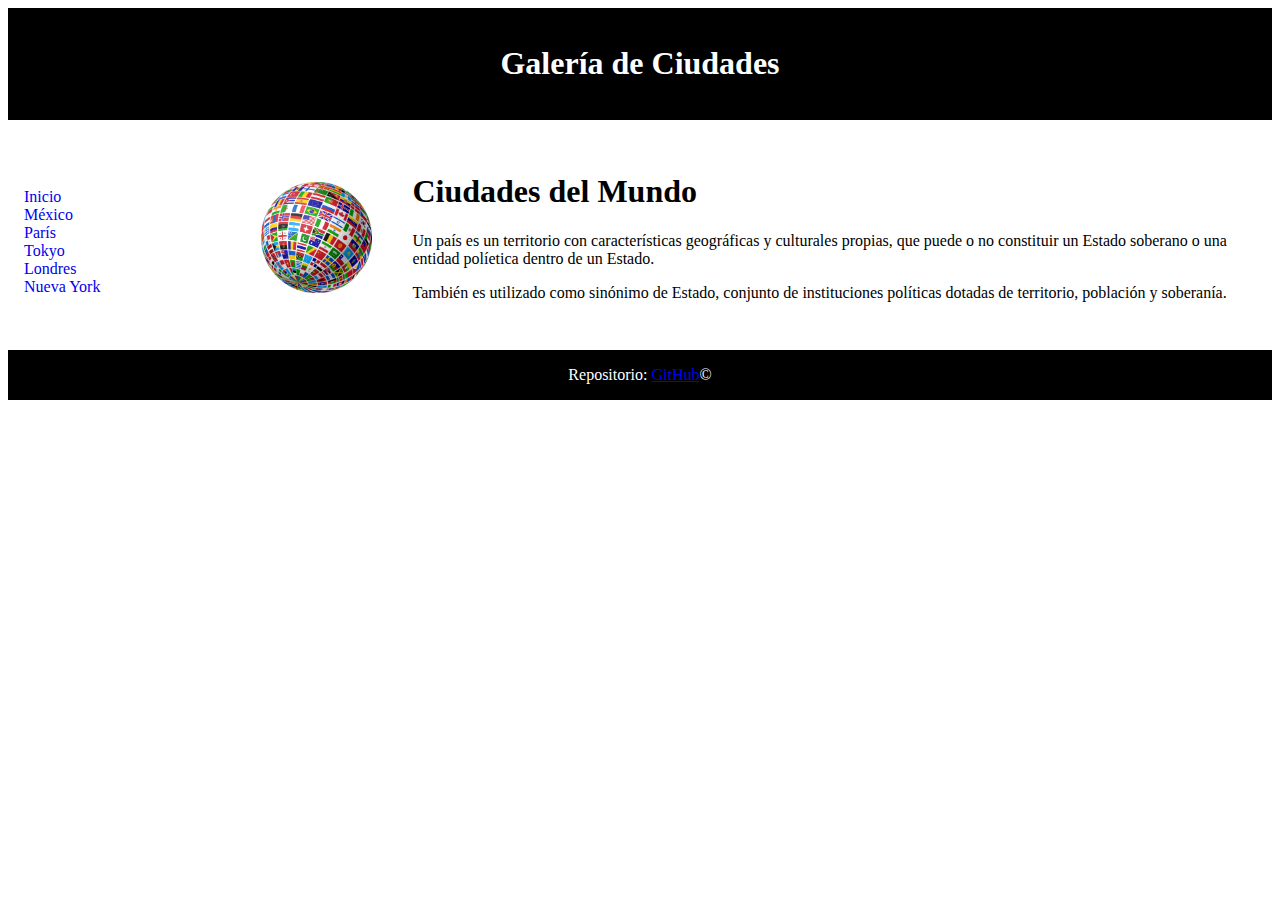
==== index.html @ 74bdc309 "first commit" ====
<!DOCTYPE html>
<html lang="es">

<head>
    <meta charset="utf-8">
    <meta name="description" content="Galería de Ciudades">
    <meta name="keywords" content="México,Tokyo,Londres,Paris,Nueva York">
    <meta name="viewport" content="width=device-width, initial-scale=1.0">
    <link rel="stylesheet" type="text/css" href="css/basic_page.css">
    <title>Ciudades del Mundo</title>
</head>

<body>
    <header>
        <h1 class="header_title">Galer&iacute;a de Ciudades</h1>
    </header>

    <div class="table">
        <div class="table_row">
            <div class="nav_column">
                <nav>
                    <ul class="nav">
                        <li><a href="#">Inicio</a></li>
                        <li><a href="Mexico.html">M&eacute;xico</a></li>
                        <li><a href="Paris.html">Par&iacute;s</a></li>
                        <li><a href="Tokyo.html">Tokyo</a></li>
                        <li><a href="Londres.html">Londres</a></li>
                        <li><a href="NewYork.html">Nueva York</a></li>
                    </ul>
                </nav>
            </div>
            <div class="main_column">
                <article class="world_flag">
                    <h1> <span id="index">Ciudades del Mundo</span></h1>

                    <p>Un pa&iacute;s es un territorio con caracter&iacute;sticas geográficas y culturales propias, que
                        puede o no
                        constituir un Estado soberano o una entidad pol&iacute;etica dentro de un Estado.</p>
                    <p>Tambi&eacute;n es utilizado como sinónimo de Estado, conjunto de instituciones pol&iacute;ticas
                        dotadas de territorio,
                        poblaci&oacute;n y soberan&iacute;a.​</p>
                </article>
            </div>
        </div>
    </div>

    <footer>Repositorio: <a class="footer" target="_blank"
            href="https://github.com/Braulio-Palagot/Practicas_Paises">GitHub</a>&copy;</footer>
</body>

</html>
---- css/basic_page.css ----
header, footer {
    padding: 1em;
    color: white;
    background-color: black;
    text-align: center;
}

.header_back_img {
    float: left;
    height: 2em;
    width: 2em;
    margin: 1.5em;
}

div.table {
    display: table;
    width: 100%;
}

div.table_row {
    display: table-row;
    width: 100%;
}

div.nav_column {
    display: table-cell;
    width: 20%;
}

div.main_column {
    display: table-cell;
    width: 80%;
    padding-top: 2em;
    padding-bottom: 2em;
}

ul.nav {
    list-style-type: none;
    margin: 0;
    padding: 1em;
}

ul.nav a {
    text-decoration: none;
}

article {
    padding-left: 15%;
    background-repeat: no-repeat;
    background-position: left center;
}

.world_flag {
    background-image: url("../img/mundo.png");
    background-size: 11%;
}

.mexican_flag {
    background-image: url("../img/mexico.png");
    background-size: 11%;
}

.england_flag {
    background-image: url("../img/inglaterra.jpg");
    background-size: 11%;
}

.french_flag {
    background-image: url("../img/francia.jpg");
    background-size: 11%;
}

.japanese_flag {
    background-image: url("../img/japon.jpg");
    background-size: 11%;
}

.american_flag {
    background-image: url("../img/usa.jpg");
    background-size: 11%;
}
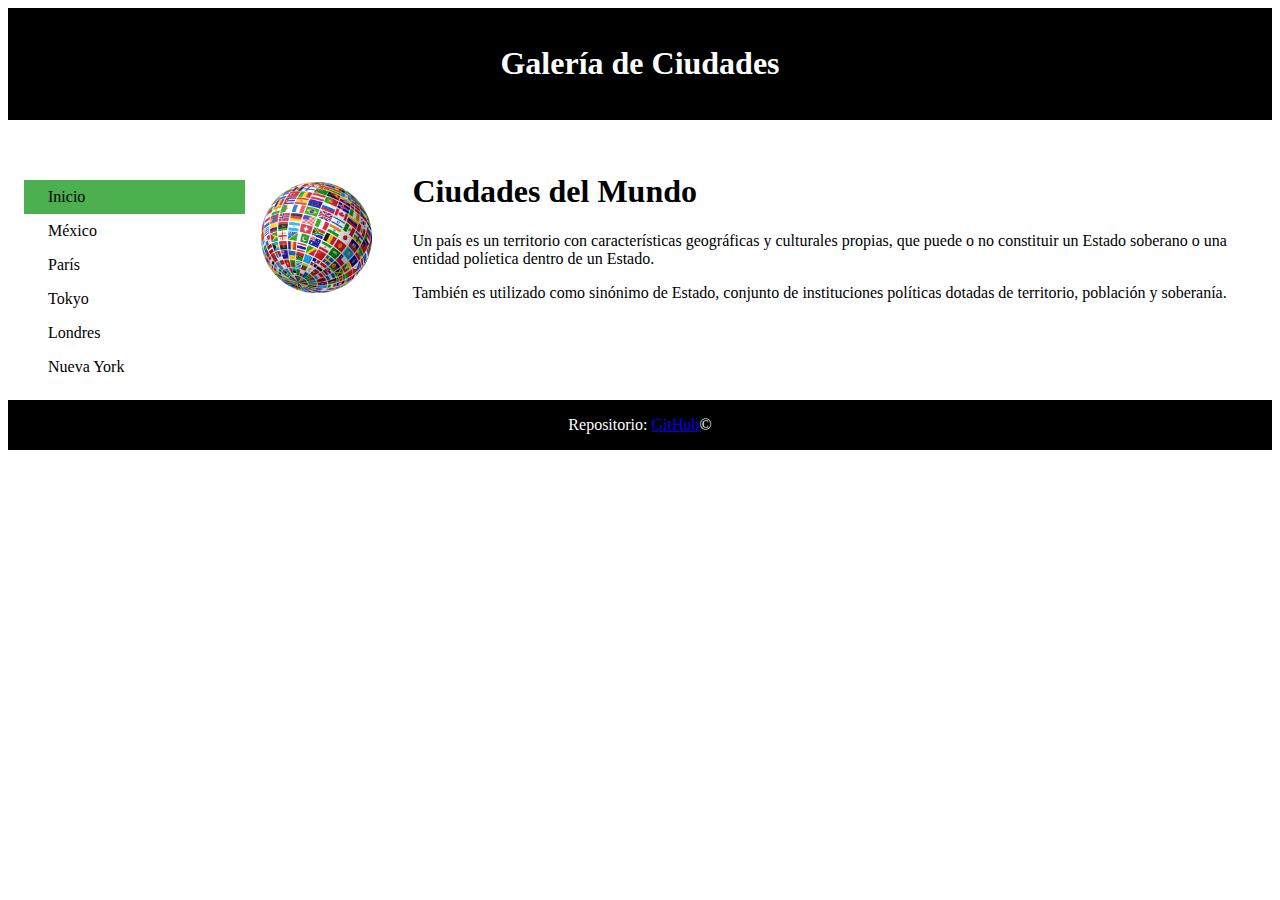
==== commit 43a203b4: "Cambio de la navegación a un estilo más dinámico" ====
--- a/index.html
+++ b/index.html
@@ -7,6 +7,7 @@
     <meta name="keywords" content="México,Tokyo,Londres,Paris,Nueva York">
     <meta name="viewport" content="width=device-width, initial-scale=1.0">
     <link rel="stylesheet" type="text/css" href="css/basic_page.css">
+    <link rel="stylesheet" type="text/css" href="css/basic_nav.css">
     <title>Ciudades del Mundo</title>
 </head>
 
@@ -20,7 +21,7 @@
             <div class="nav_column">
                 <nav>
                     <ul class="nav">
-                        <li><a href="#">Inicio</a></li>
+                        <li><a class="active" href="#">Inicio</a></li>
                         <li><a href="Mexico.html">M&eacute;xico</a></li>
                         <li><a href="Paris.html">Par&iacute;s</a></li>
                         <li><a href="Tokyo.html">Tokyo</a></li>
--- a/css/basic_page.css
+++ b/css/basic_page.css
@@ -32,16 +32,6 @@
     width: 80%;
     padding-top: 2em;
     padding-bottom: 2em;
-}
-
-ul.nav {
-    list-style-type: none;
-    margin: 0;
-    padding: 1em;
-}
-
-ul.nav a {
-    text-decoration: none;
 }
 
 article {
--- a/css/basic_nav.css
+++ b/css/basic_nav.css
@@ -0,0 +1,26 @@
+ul.nav {
+    list-style-type: none;
+    margin: 0;
+    padding: 1em;
+}
+
+ul.nav li a {
+    display: block;
+    color: #000;
+    padding: 0.5em 1.5em;
+    text-decoration: none;
+}
+
+li a.active {
+  background-color: #4CAF50;
+  color: white;
+}
+
+li a:hover:not(.active) {
+  background-color: #555;
+  color: white;
+}
+
+a:hover {
+  font-style: italic;
+}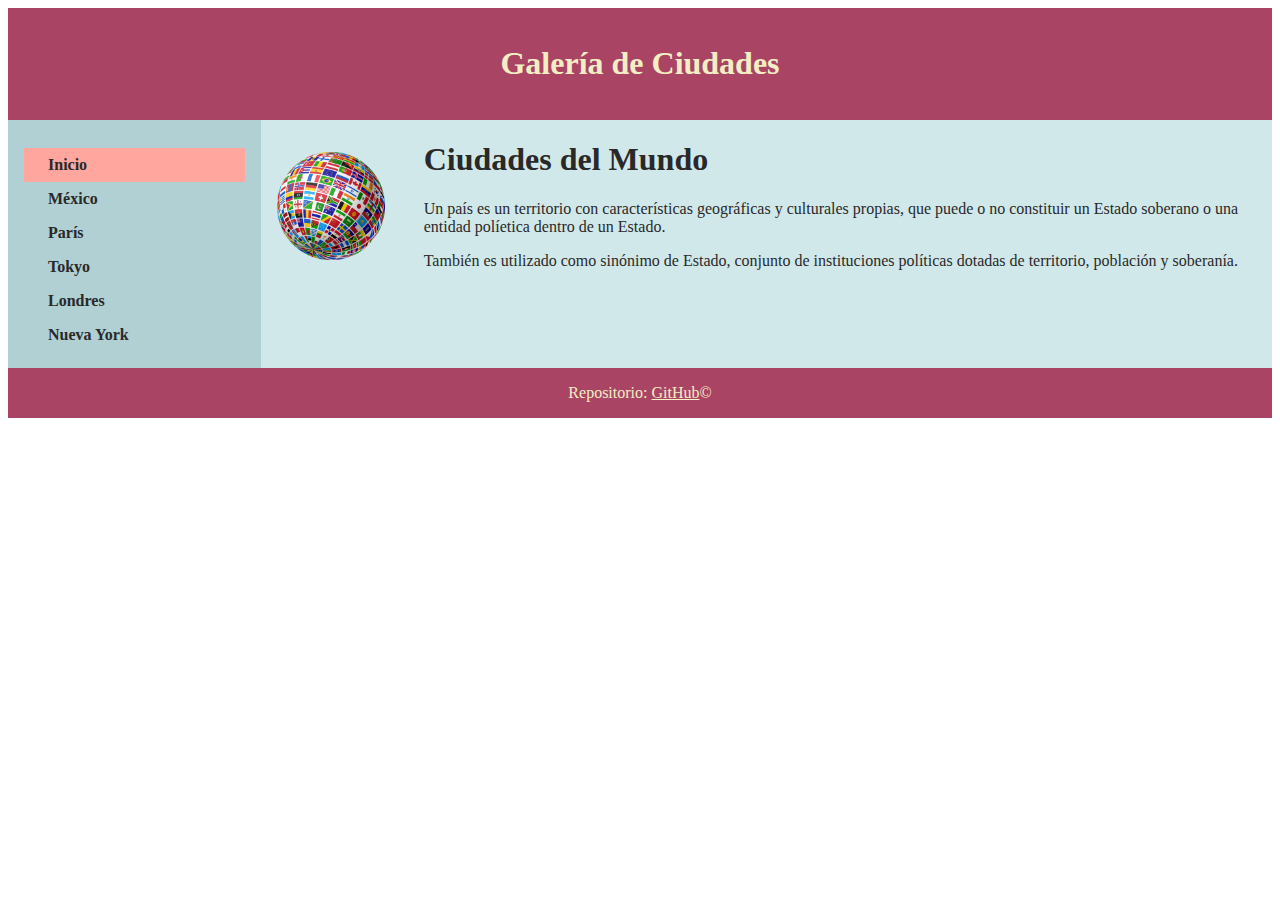
==== commit cd40010f: "Enlace al repositorio" ====
--- a/index.html
+++ b/index.html
@@ -46,7 +46,7 @@
     </div>
 
     <footer>Repositorio: <a class="footer" target="_blank"
-            href="https://github.com/Braulio-Palagot/Practicas_Paises">GitHub</a>&copy;</footer>
+            href="https://github.com/Braulio-Palagot/Practica_GaleriaDeCiudades">GitHub</a>&copy;</footer>
 </body>
 
 </html>--- a/css/basic_page.css
+++ b/css/basic_page.css
@@ -1,8 +1,16 @@
+body {
+    font-family: cursive;
+    color: #292929;
+}
+
 header, footer {
     padding: 1em;
-    color: white;
-    background-color: black;
+    color: #F3EEC3;
+    background-color: #AA4465;
     text-align: center;
+}
+footer a {
+    color: #F3EEC3;
 }
 
 .header_back_img {
@@ -25,13 +33,14 @@
 div.nav_column {
     display: table-cell;
     width: 20%;
+    background-color: #B0D0D3;
 }
 
 div.main_column {
     display: table-cell;
     width: 80%;
-    padding-top: 2em;
-    padding-bottom: 2em;
+    padding: 0px 1em;
+    background-color: #D1E8EA;
 }
 
 article {
--- a/css/basic_nav.css
+++ b/css/basic_nav.css
@@ -6,21 +6,21 @@
 
 ul.nav li a {
     display: block;
-    color: #000;
+    color: #292929;
+    font-weight: bold;
     padding: 0.5em 1.5em;
     text-decoration: none;
 }
 
 li a.active {
-  background-color: #4CAF50;
+  background-color: #FFA69E;
   color: white;
 }
 
 li a:hover:not(.active) {
-  background-color: #555;
-  color: white;
+  background-color: #FFA0AC;
 }
 
 a:hover {
-  font-style: italic;
+  font-size: 1.1em;
 }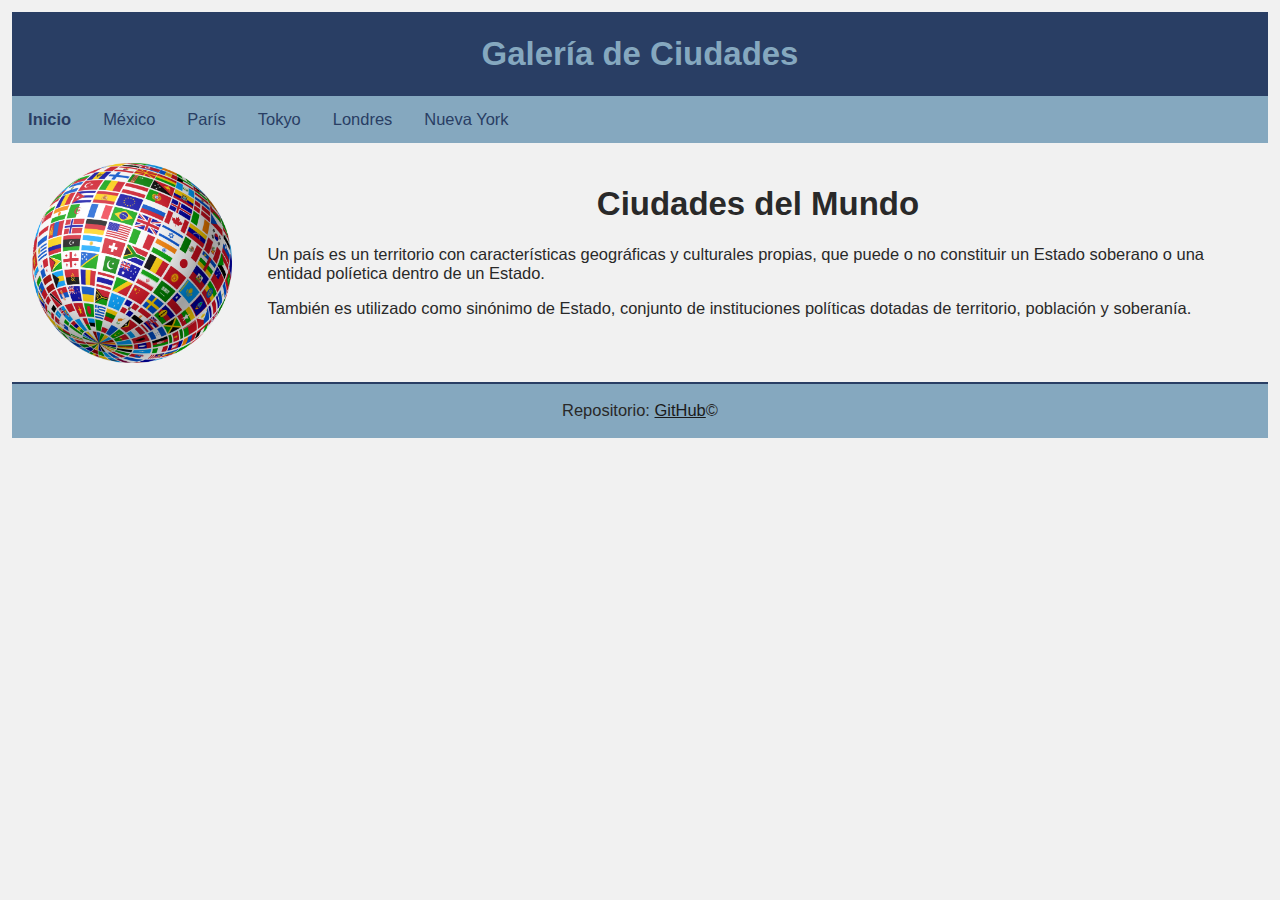
==== commit c7fc3229: "Cambio de estilo visual" ====
--- a/index.html
+++ b/index.html
@@ -8,45 +8,51 @@
     <meta name="viewport" content="width=device-width, initial-scale=1.0">
     <link rel="stylesheet" type="text/css" href="css/basic_page.css">
     <link rel="stylesheet" type="text/css" href="css/basic_nav.css">
+    <link rel="icon" href="img/IconoCeffyl.png">
     <title>Ciudades del Mundo</title>
 </head>
 
 <body>
     <header>
-        <h1 class="header_title">Galer&iacute;a de Ciudades</h1>
+        <h1 style="text-align: center;">Galer&iacute;a de Ciudades</h1>
     </header>
 
-    <div class="table">
-        <div class="table_row">
-            <div class="nav_column">
-                <nav>
-                    <ul class="nav">
-                        <li><a class="active" href="#">Inicio</a></li>
-                        <li><a href="Mexico.html">M&eacute;xico</a></li>
-                        <li><a href="Paris.html">Par&iacute;s</a></li>
-                        <li><a href="Tokyo.html">Tokyo</a></li>
-                        <li><a href="Londres.html">Londres</a></li>
-                        <li><a href="NewYork.html">Nueva York</a></li>
-                    </ul>
-                </nav>
-            </div>
-            <div class="main_column">
-                <article class="world_flag">
-                    <h1> <span id="index">Ciudades del Mundo</span></h1>
+    <nav>
+        <ul class="nav">
+            <li><a class="active" href="#">Inicio</a></li>
+            <li><a href="Mexico.html">M&eacute;xico</a></li>
+            <li><a href="Paris.html">Par&iacute;s</a></li>
+            <li><a href="Tokyo.html">Tokyo</a></li>
+            <li><a href="Londres.html">Londres</a></li>
+            <li><a href="NewYork.html">Nueva York</a></li>
+        </ul>
+    </nav>
 
+    <section class="main">
+        <table>
+            <tr>
+                <td>
+                    <img style="float: left; width: 200px; margin-right: 1em;" src="img/mundo.png">
+                </td>
+                <td class="content">
+                    <div style="text-align: center;">
+                        <h1>Ciudades del Mundo</h1>
+                    </div>
                     <p>Un pa&iacute;s es un territorio con caracter&iacute;sticas geográficas y culturales propias, que
                         puede o no
                         constituir un Estado soberano o una entidad pol&iacute;etica dentro de un Estado.</p>
                     <p>Tambi&eacute;n es utilizado como sinónimo de Estado, conjunto de instituciones pol&iacute;ticas
                         dotadas de territorio,
                         poblaci&oacute;n y soberan&iacute;a.​</p>
-                </article>
-            </div>
-        </div>
-    </div>
+                </td>
+            </tr>
+        </table>
+    </section>
 
-    <footer>Repositorio: <a class="footer" target="_blank"
-            href="https://github.com/Braulio-Palagot/Practica_GaleriaDeCiudades">GitHub</a>&copy;</footer>
+    <footer>
+        <p style="text-align: center;">Repositorio: <a class="footer" target="_blank"
+                href="https://github.com/Braulio-Palagot/Practica_GaleriaDeCiudades">GitHub</a>&copy;</p>
+    </footer>
 </body>
 
 </html>--- a/css/basic_page.css
+++ b/css/basic_page.css
@@ -1,67 +1,46 @@
-body {
-    font-family: cursive;
+html {
+    padding: 0.25em;
+    background-color: #f1f1f1;
+    font-family: 'Trebuchet MS', 'Lucida Sans Unicode', 'Lucida Grande', 'Lucida Sans', Arial, sans-serif;
+    font-size: 1.03em;
     color: #292929;
 }
 
-header, footer {
-    padding: 1em;
-    color: #F3EEC3;
-    background-color: #AA4465;
-    text-align: center;
-}
-footer a {
-    color: #F3EEC3;
+header {
+    background-color: #293E64;
+    list-style-type: none;
+    margin: 0px;
+    padding: 1px;
+    overflow: hidden;
+    color: #85A8BF;
 }
 
-.header_back_img {
-    float: left;
-    height: 2em;
-    width: 2em;
-    margin: 1.5em;
+section.main {
+    padding: 0px 1em;
+    height: 50%;
+}
+td.content {
+    padding-left: 1em;
+    vertical-align: top;
 }
 
-div.table {
-    display: table;
+footer{
+    clear: both;
     width: 100%;
+    padding-bottom: 2px;
+    margin-top: 1em;
+    border-top: 2px solid #293E64;
+    background-color: #85A8BF;
 }
 
-div.table_row {
-    display: table-row;
-    width: 100%;
-}
-
-div.nav_column {
-    display: table-cell;
-    width: 20%;
-    background-color: #B0D0D3;
-}
-
-div.main_column {
-    display: table-cell;
-    width: 80%;
-    padding: 0px 1em;
-    background-color: #D1E8EA;
+footer a {
+    color: #1b1b1b;    
 }
 
 article {
     padding-left: 15%;
     background-repeat: no-repeat;
     background-position: left center;
-}
-
-.world_flag {
-    background-image: url("../img/mundo.png");
-    background-size: 11%;
-}
-
-.mexican_flag {
-    background-image: url("../img/mexico.png");
-    background-size: 11%;
-}
-
-.england_flag {
-    background-image: url("../img/inglaterra.jpg");
-    background-size: 11%;
 }
 
 .french_flag {
--- a/css/basic_nav.css
+++ b/css/basic_nav.css
@@ -1,26 +1,32 @@
-ul.nav {
-    list-style-type: none;
-    margin: 0;
-    padding: 1em;
+.nav {
+  background-color: #85A8BF;
+  list-style-type: none;
+  margin: 0px 0px 1em 0px;
+  padding: 0px;
+  overflow: hidden;
 }
 
-ul.nav li a {
-    display: block;
-    color: #292929;
-    font-weight: bold;
-    padding: 0.5em 1.5em;
-    text-decoration: none;
+.nav li {
+  float: left;
 }
 
-li a.active {
-  background-color: #FFA69E;
+.nav a:hover {
+  background-color: #3b4e70;
   color: white;
 }
 
-li a:hover:not(.active) {
-  background-color: #FFA0AC;
+.nav li a {
+  display: block;
+  color: #293E64;
+  text-align: center;
+  padding: 14px 16px;
+  text-decoration: none;
 }
 
-a:hover {
-  font-size: 1.1em;
+a.active {
+  font-weight: bold;
+}
+
+@media screen and (max-width: 600px){
+  .nav li {float: none;}
 }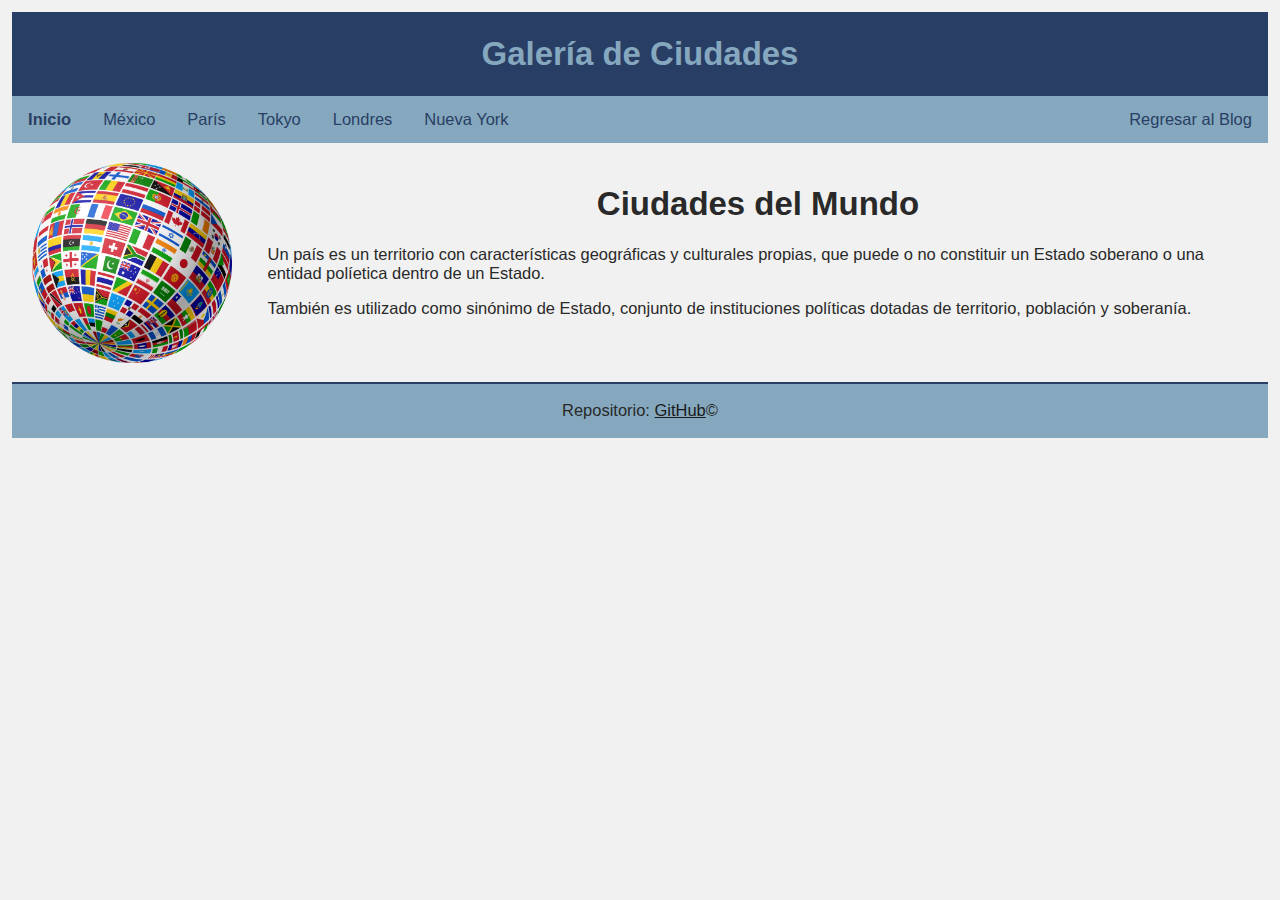
==== commit 9762f7e9: "ADD Enlace al Blog Académico" ====
--- a/index.html
+++ b/index.html
@@ -25,6 +25,7 @@
             <li><a href="Tokyo.html">Tokyo</a></li>
             <li><a href="Londres.html">Londres</a></li>
             <li><a href="NewYork.html">Nueva York</a></li>
+            <li><a href="https://braulio-palagot.github.io/Blog_BraulioDavidHernandezPalagot/">Regresar al Blog</a></li>
         </ul>
     </nav>
 
--- a/css/basic_nav.css
+++ b/css/basic_nav.css
@@ -8,6 +8,10 @@
 
 .nav li {
   float: left;
+}
+
+.nav li:last-child {
+  float: right;
 }
 
 .nav a:hover {
